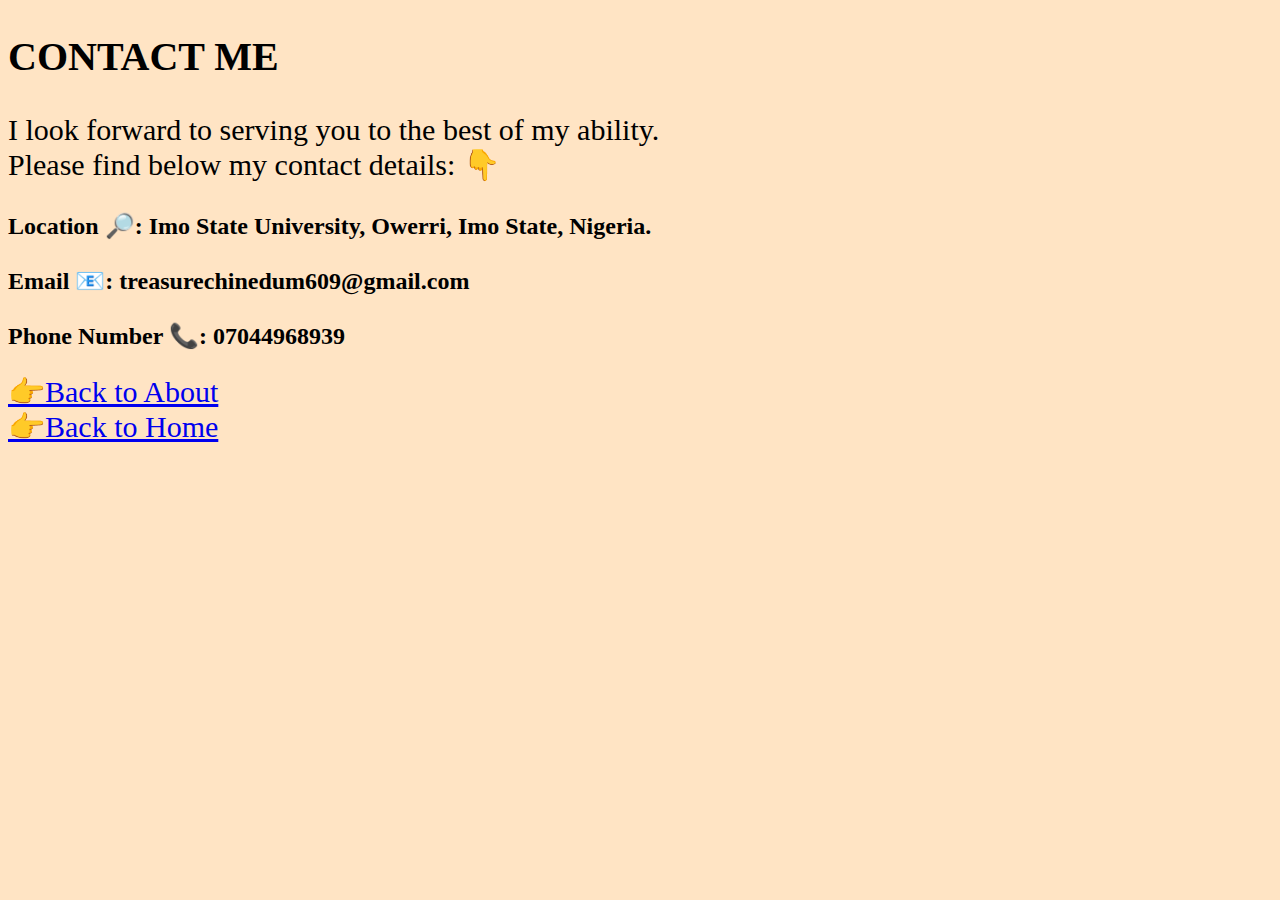
==== contact.html @ 2e603365 "added index.html to our code base" ====
<!DOCTYPE html>
<html lang="en">
<head>
    <meta charset="UTF-8">
    <meta name="viewport" content="width=device-width, initial-scale=1.0">
    <title>CONTACT PAGE</title>
</head>
<body>
    <style>
        body {
            background-color: bisque;
        }
        h2 {
            font-size: 40px;
        }
        p {
            font-size: 30px;
        }
        h3 {
            font-size: 24px;
        }
        a {
            font-size: 30px;
        }
    </style>
    <div>
        <h2>CONTACT ME</h2>
        <p>
           I look forward to serving you to the best of my ability. <br> Please find below my contact details: 👇
        </p>
        <h3>Location 🔎: Imo State University, Owerri, Imo State, Nigeria. <br> <br> 
        Email 📧: treasurechinedum609@gmail.com <br> <br> 
        Phone Number 📞: 07044968939</h3>

        <a href="about.html">👉Back to About</a> <br>
        <a href="index2.html">👉Back to Home</a>
    </div>
</body>
</html>
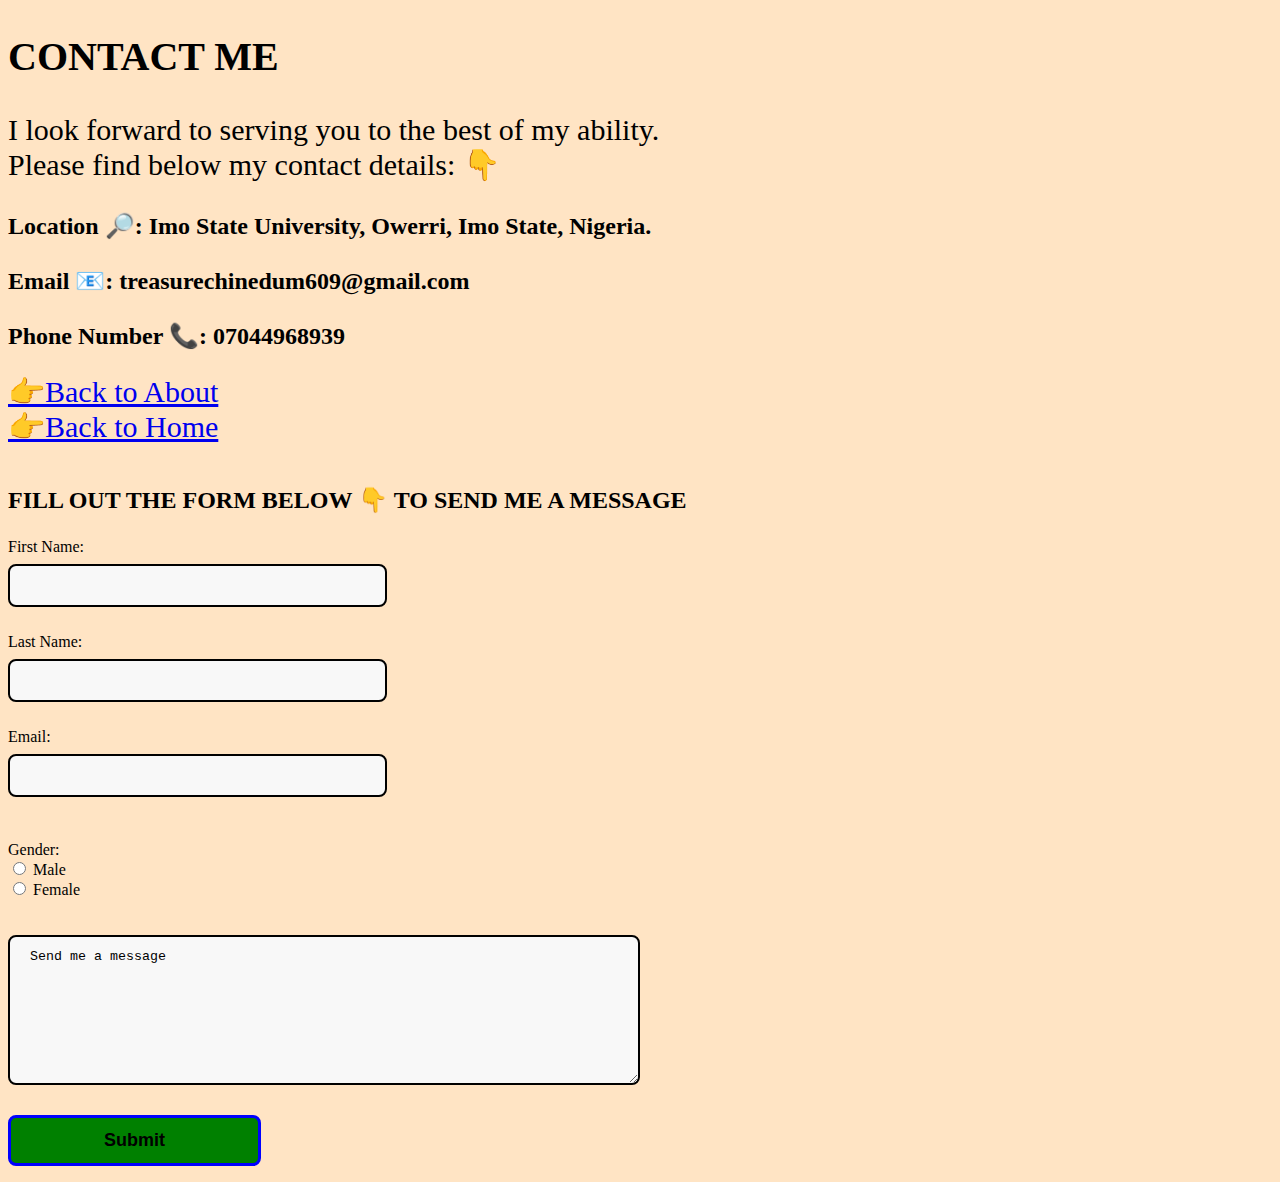
==== commit 4e9f80f3: "Update code with new changes" ====
--- a/contact.html
+++ b/contact.html
@@ -4,25 +4,10 @@
     <meta charset="UTF-8">
     <meta name="viewport" content="width=device-width, initial-scale=1.0">
     <title>CONTACT PAGE</title>
+    <link rel="stylesheet" href="contact.css">
 </head>
 <body>
-    <style>
-        body {
-            background-color: bisque;
-        }
-        h2 {
-            font-size: 40px;
-        }
-        p {
-            font-size: 30px;
-        }
-        h3 {
-            font-size: 24px;
-        }
-        a {
-            font-size: 30px;
-        }
-    </style>
+   
     <div>
         <h2>CONTACT ME</h2>
         <p>
@@ -35,5 +20,30 @@
         <a href="about.html">👉Back to About</a> <br>
         <a href="index2.html">👉Back to Home</a>
     </div>
+            <br>
+
+    <h3>FILL OUT THE FORM BELOW 👇 TO SEND ME A MESSAGE</h3>
+    <form>
+        <label for="first name">First Name:</label> <br>
+        <input type="text" id="first name"> <br> <br>
+
+        <label for="last name">Last Name:</label> <br>
+        <input type="text" id="Last Name"> <br> <br>
+
+        <label for="email">Email:</label> <br>
+        <input type="text" id="email"> <br> <br> <br>
+
+        <label for="gender">Gender:</label> <br>
+        <input type="radio" id="male" name="gender" value="male"> 
+        <label for="male">Male</label> <br>
+
+        <input type="radio" id="female" name="gender" value="female"> 
+        <label for="female">Female</label> <br> <br> <br>
+
+        <textarea name="multiline" rows="6">Send me a message</textarea>
+        <br> <br>
+
+        <input type="submit" value="Submit">
+    </form>
 </body>
 </html>--- a/contact.css
+++ b/contact.css
@@ -0,0 +1,45 @@
+body {
+    background-color: bisque;
+}
+h2 {
+    font-size: 40px;
+}
+p {
+    font-size: 30px;
+}
+h3 {
+    font-size: 24px;
+}
+a {
+    font-size: 30px;
+}
+input[type=text] {
+    width: 30%;
+    padding: 12px 20px;
+    margin: 8px 0px;
+    box-sizing: border-box;
+    border: 2px solid;
+    border-radius: 8px;
+    background-color: #f8f8f8;
+}
+textarea {
+    width: 50%;
+    height: 150px;
+    padding: 12px 20px;
+    box-sizing: border-box;
+    border: 2px solid;
+    border-radius: 8px;
+    background-color: #f8f8f8;
+}
+input[type=submit] {
+    width: 20%;
+    padding: 12px 20px;
+    margin: 8px 0px;
+    box-sizing: border-box;
+    border: 3px solid blue;
+    border-radius: 8px;
+    background-color: green;
+    font-size: large;
+    font-weight: bolder;
+}
+
